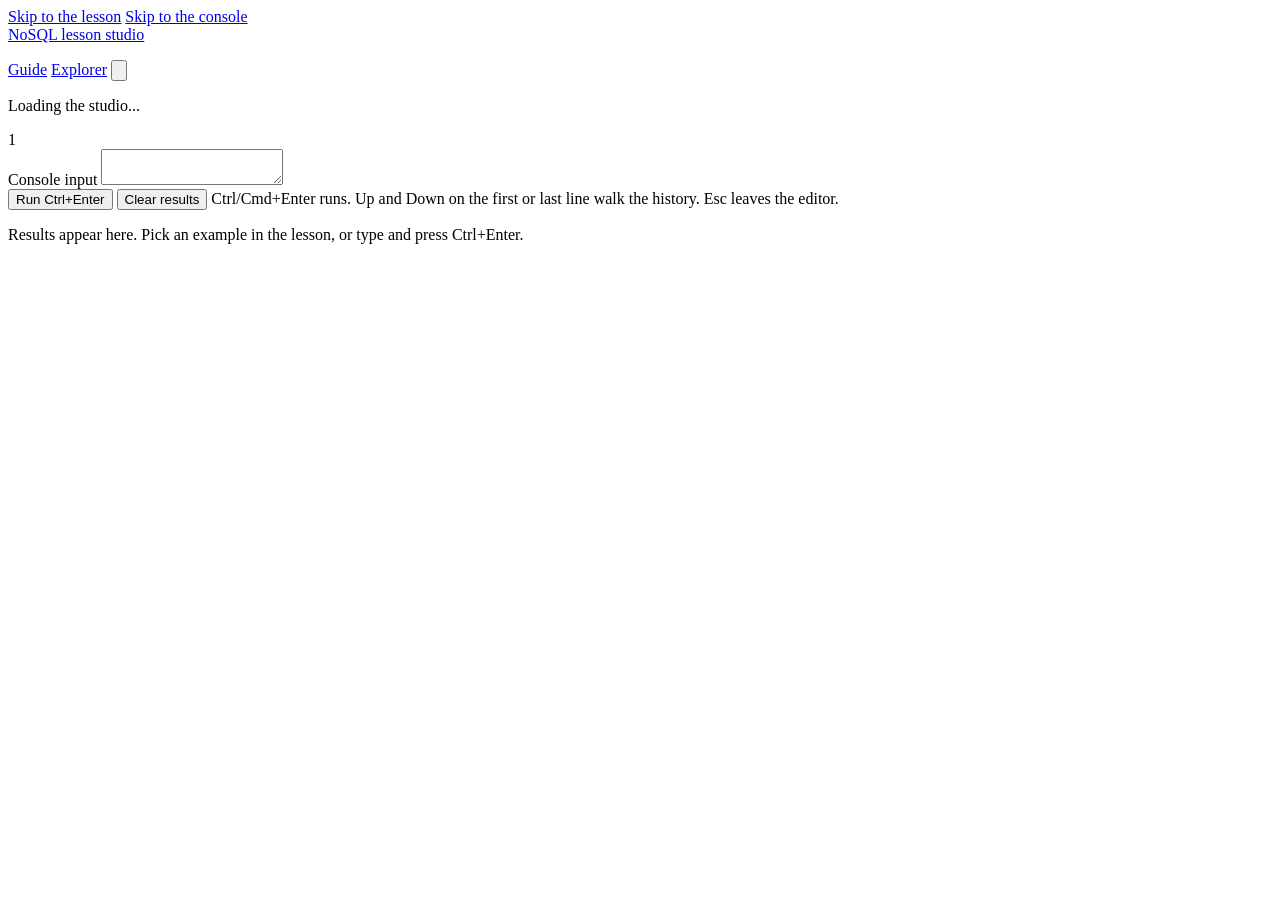
==== src/nosqlde/studio/static/index.html @ 38c44b36 "Add the lesson studio: lessons with live consoles and checked exercises against the real databases" ====
<!doctype html>
<html lang="en">
<head>
<meta charset="utf-8">
<meta name="viewport" content="width=device-width, initial-scale=1">
<meta name="referrer" content="no-referrer">
<meta name="color-scheme" content="dark light">
<title>NoSQL lesson studio</title>
<meta name="description" content="Lessons from NoSQL for data engineers, with live consoles connected to the guide's MongoDB, Redis, Cassandra, DynamoDB Local, Neo4j and DuckDB.">
<link rel="icon" href="data:image/svg+xml,%3Csvg xmlns='http://www.w3.org/2000/svg' viewBox='0 0 32 32'%3E%3Crect x='3' y='6' width='4' height='20' rx='2' fill='%231baf7a'/%3E%3Crect x='9' y='10' width='4' height='16' rx='2' fill='%23eb6834'/%3E%3Crect x='15' y='13' width='4' height='13' rx='2' fill='%232a78d6'/%3E%3Crect x='21' y='9' width='4' height='17' rx='2' fill='%23eda100'/%3E%3Crect x='27' y='16' width='2' height='10' rx='1' fill='%236250d6'/%3E%3C/svg%3E">
<script src="/static/theme.js"></script>
<link rel="stylesheet" href="/static/styles.css">
<script src="/static/app.js" defer></script>
</head>
<body>
<a class="skip-link" href="#lesson">Skip to the lesson</a>
<a class="skip-link" href="#editor">Skip to the console</a>

<header class="topbar">
  <a class="brand" href="#/" aria-label="NoSQL lesson studio, home">
    <span class="brand-mark" aria-hidden="true"><i></i><i></i><i></i><i></i><i></i></span>
    <span class="brand-text">NoSQL lesson studio</span>
  </a>
  <nav class="chapters" aria-label="Chapters"><ol id="chapter-nav"></ol></nav>
  <div class="top-actions">
    <a class="top-link optional" id="link-guide" href="#" target="_blank" rel="noreferrer noopener">Guide</a>
    <a class="top-link optional" id="link-explorer" href="#" target="_blank" rel="noreferrer noopener">Explorer</a>
    <button class="icon-btn" id="theme-toggle" type="button" aria-label="Switch theme">
      <svg viewBox="0 0 24 24" fill="none" stroke="currentColor" stroke-width="2" stroke-linecap="round" aria-hidden="true"><circle cx="12" cy="12" r="4.2"/><path d="M12 2.5v2.2M12 19.3v2.2M4.6 4.6l1.6 1.6M17.8 17.8l1.6 1.6M2.5 12h2.2M19.3 12h2.2M4.6 19.4l1.6-1.6M17.8 6.2l1.6-1.6"/></svg>
    </button>
  </div>
</header>

<main class="studio" id="studio">
  <section class="pane lesson-pane" id="lesson" aria-label="Lesson" tabindex="-1">
    <div class="lesson-inner" id="lesson-inner"><p class="muted">Loading the studio...</p></div>
  </section>

  <section class="pane console-pane" aria-label="Console">
    <div class="console-tabs" role="tablist" aria-label="Consoles" id="console-tabs"></div>
    <div class="console-body">
      <div class="working" id="working" hidden>
        <span class="what" id="working-what"></span>
        <button class="btn small primary" type="button" id="working-check">Check my answer</button>
        <button class="btn small ghost" type="button" id="working-close" aria-label="Stop working on this exercise">Close</button>
      </div>
      <div class="editor-wrap">
        <div class="gutter" id="gutter" aria-hidden="true">1</div>
        <label class="visually-hidden" for="editor">Console input</label>
        <textarea class="editor" id="editor" spellcheck="false" autocapitalize="off" autocomplete="off" autocorrect="off" wrap="off" aria-describedby="keys-help"></textarea>
      </div>
      <div class="toolbar">
        <button class="btn primary small" type="button" id="run-btn">Run <span class="kbd-hint" id="run-keys">Ctrl+Enter</span></button>
        <button class="btn ghost small" type="button" id="clear-btn">Clear results</button>
        <span class="lang" id="lang"></span>
        <span class="spacer"></span>
        <span class="keys" id="keys-help">Ctrl/Cmd+Enter runs. Up and Down on the first or last line walk the history. Esc leaves the editor.</span>
      </div>
      <details class="subset" id="subset-help" hidden>
        <summary>What this mongosh subset understands</summary>
        <div>
          <p><code>db.&lt;collection&gt;</code> with <code>find</code>, <code>findOne</code>, <code>aggregate</code>, <code>countDocuments</code>, <code>estimatedDocumentCount</code>, <code>distinct</code>, <code>insertOne</code>, <code>insertMany</code>, <code>updateOne</code>, <code>updateMany</code>, <code>replaceOne</code>, <code>deleteOne</code>, <code>deleteMany</code>, <code>createIndex</code>, <code>getIndexes</code>, <code>dropIndex</code>, <code>dropIndexes</code>, <code>drop</code>; cursor <code>.sort</code> <code>.limit</code> <code>.skip</code> <code>.project</code> <code>.explain()</code> <code>.toArray()</code>; <code>show collections</code>, <code>db.getCollectionNames()</code>, <code>db.getCollection('x')</code>, <code>db.createCollection(name, options)</code>.</p>
          <p>Arguments are JavaScript literals: unquoted keys, single or double quotes, trailing commas, comments, <code>ISODate(...)</code>, <code>new Date(...)</code>, <code>NumberDecimal(...)</code>, <code>ObjectId(...)</code>, <code>NumberInt</code>, <code>NumberLong</code>, <code>/regex/i</code>, <code>true</code>, <code>false</code>, <code>null</code>. Not supported: variables, functions, arithmetic, loops, <code>use</code>.</p>
        </div>
      </details>
      <div class="results" id="results" aria-live="polite"><p class="empty">Results appear here. Pick an example in the lesson, or type and press Ctrl+Enter.</p></div>
    </div>
  </section>
</main>

<footer class="statusbar" aria-label="Database status" id="statusbar"></footer>
</body>
</html>
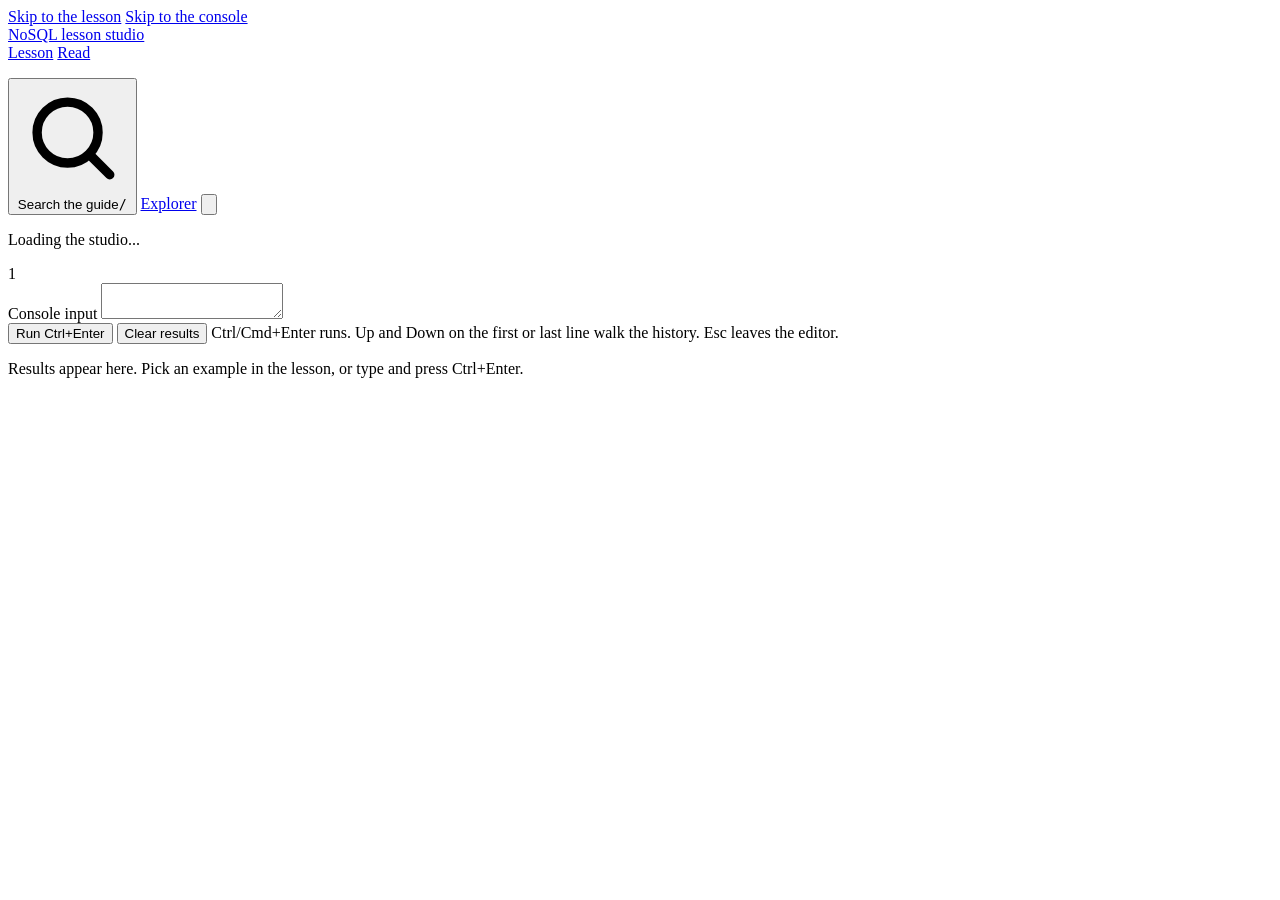
==== commit 27655f96: "Studio: read the guide's chapters inside the studio, open examples in the consoles, search" ====
--- a/src/nosqlde/studio/static/index.html
+++ b/src/nosqlde/studio/static/index.html
@@ -11,9 +11,10 @@
 <script src="/static/theme.js"></script>
 <link rel="stylesheet" href="/static/styles.css">
 <script src="/static/app.js" defer></script>
+<script src="/static/reader.js" defer></script>
 </head>
 <body>
-<a class="skip-link" href="#lesson">Skip to the lesson</a>
+<a class="skip-link" href="#lesson" id="skip-main">Skip to the lesson</a>
 <a class="skip-link" href="#editor">Skip to the console</a>
 
 <header class="topbar">
@@ -21,10 +22,17 @@
     <span class="brand-mark" aria-hidden="true"><i></i><i></i><i></i><i></i><i></i></span>
     <span class="brand-text">NoSQL lesson studio</span>
   </a>
+  <div class="mode-switch" role="group" aria-label="Lesson or guide">
+    <a class="mode" id="mode-lesson" href="#/">Lesson</a>
+    <a class="mode" id="mode-read" href="#/read/00">Read</a>
+  </div>
   <nav class="chapters" aria-label="Chapters"><ol id="chapter-nav"></ol></nav>
   <div class="top-actions">
-    <a class="top-link optional" id="link-guide" href="#" target="_blank" rel="noreferrer noopener">Guide</a>
-    <a class="top-link optional" id="link-explorer" href="#" target="_blank" rel="noreferrer noopener">Explorer</a>
+    <button class="search-btn" id="search-open" type="button" aria-haspopup="dialog" aria-controls="search" title="Search the guide (/)">
+      <svg viewBox="0 0 24 24" fill="none" stroke="currentColor" stroke-width="2" stroke-linecap="round" aria-hidden="true"><circle cx="11" cy="11" r="6.5"/><path d="M20 20l-4.2-4.2"/></svg>
+      <span class="search-label">Search the guide</span><kbd>/</kbd>
+    </button>
+    <a class="top-link optional ext" id="link-explorer" href="#" target="_blank" rel="noopener noreferrer" title="The explorer, on GitHub Pages (opens in a new tab)">Explorer</a>
     <button class="icon-btn" id="theme-toggle" type="button" aria-label="Switch theme">
       <svg viewBox="0 0 24 24" fill="none" stroke="currentColor" stroke-width="2" stroke-linecap="round" aria-hidden="true"><circle cx="12" cy="12" r="4.2"/><path d="M12 2.5v2.2M12 19.3v2.2M4.6 4.6l1.6 1.6M17.8 17.8l1.6 1.6M2.5 12h2.2M19.3 12h2.2M4.6 19.4l1.6-1.6M17.8 6.2l1.6-1.6"/></svg>
     </button>
@@ -36,7 +44,12 @@
     <div class="lesson-inner" id="lesson-inner"><p class="muted">Loading the studio...</p></div>
   </section>
 
-  <section class="pane console-pane" aria-label="Console">
+  <section class="pane reader-pane" id="reader" aria-label="Guide reader" tabindex="-1" hidden>
+    <div class="reader-bar" id="reader-bar"></div>
+    <div class="reader-body" id="reader-body"></div>
+  </section>
+
+  <section class="pane console-pane" id="console-pane" aria-label="Console">
     <div class="console-tabs" role="tablist" aria-label="Consoles" id="console-tabs"></div>
     <div class="console-body">
       <div class="working" id="working" hidden>
@@ -68,6 +81,14 @@
   </section>
 </main>
 
+<div class="search-pop" id="search" role="dialog" aria-label="Search the guide" hidden>
+  <label class="visually-hidden" for="search-input">Search the guide</label>
+  <input type="search" id="search-input" placeholder="Search every chapter, e.g. ALLOW FILTERING" autocomplete="off" spellcheck="false" aria-controls="search-results">
+  <ol class="search-results" id="search-results" aria-live="polite"></ol>
+  <p class="search-hint">Enter opens the first result. Esc closes.</p>
+</div>
+<div class="toast" id="toast" role="status" aria-live="polite" hidden></div>
+
 <footer class="statusbar" aria-label="Database status" id="statusbar"></footer>
 </body>
 </html>
